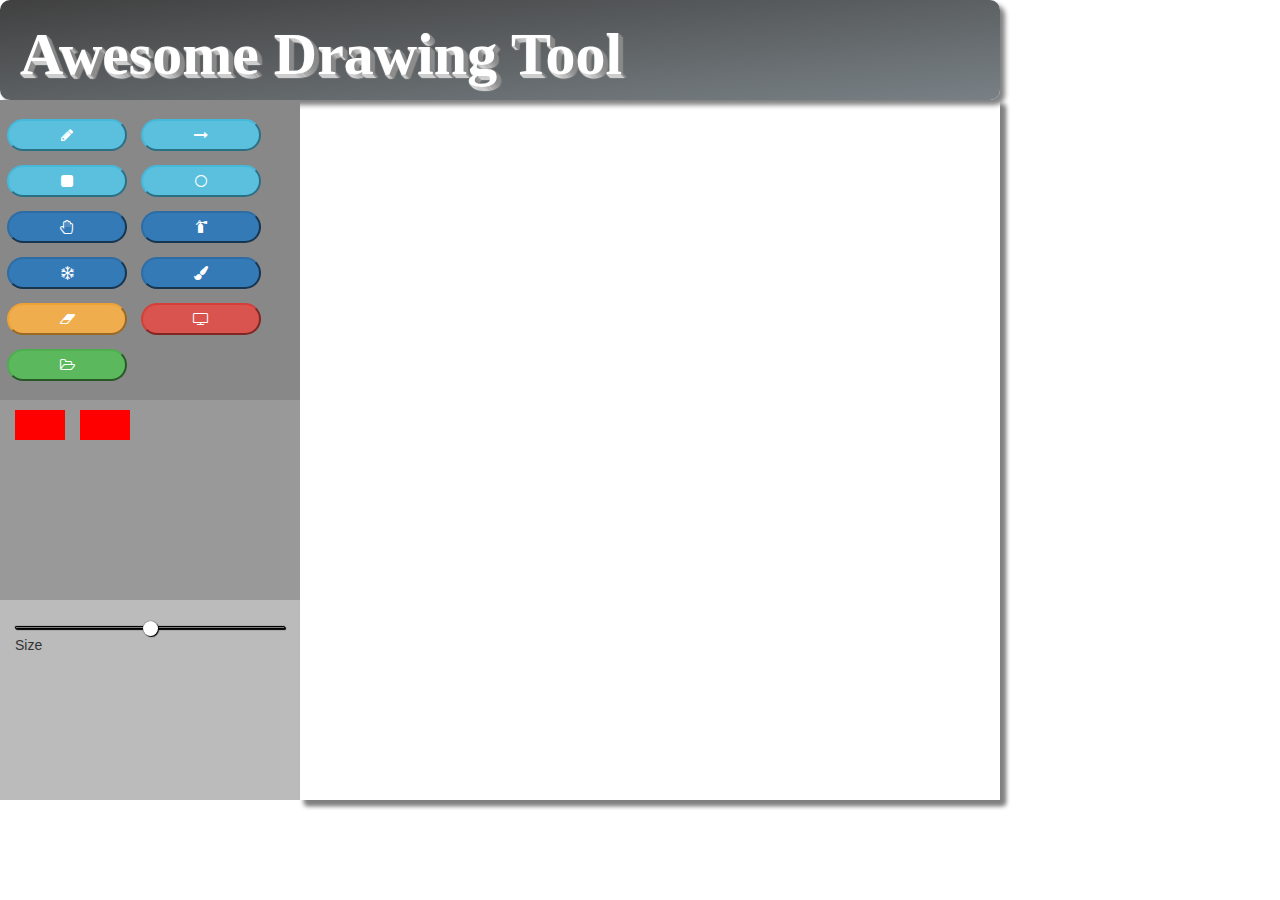
==== Project2ndD/index.html @ 2d267439 "final" ====
<!DOCTYPE html>
<html lang="en">

<head>
    <meta charset="UTF-8">
    <meta name="viewport" content="width=device-width, initial-scale=1.0">
    <meta http-equiv="X-UA-Compatible" content="ie=edge">
    <link rel="stylesheet" type="text/css" href="canvas_main.css">
    <script src="http://ajax.aspnetcdn.com/ajax/jQuery/jquery-3.2.1.min.js"></script>
    <link rel="stylesheet" href="https://maxcdn.bootstrapcdn.com/bootstrap/3.3.7/css/bootstrap.min.css" integrity="sha384-BVYiiSIFeK1dGmJRAkycuHAHRg32OmUcww7on3RYdg4Va+PmSTsz/K68vbdEjh4u"
        crossorigin="anonymous">
    <script src="https://maxcdn.bootstrapcdn.com/bootstrap/3.3.7/js/bootstrap.min.js" integrity="sha384-Tc5IQib027qvyjSMfHjOMaLkfuWVxZxUPnCJA7l2mCWNIpG9mGCD8wGNIcPD7Txa"
        crossorigin="anonymous"></script>
    <link href="https://maxcdn.bootstrapcdn.com/font-awesome/4.7.0/css/font-awesome.min.css" rel="stylesheet" integrity="sha384-wvfXpqpZZVQGK6TAh5PVlGOfQNHSoD2xbE+QkPxCAFlNEevoEH3Sl0sibVcOQVnN"
        crossorigin="anonymous">
    <title>Paint Tool Online</title>
</head>


<body>
    <div id='app'>
        <div id="heading">
            <h1>Awesome Drawing Tool</h1>
        </div>
        <!-- Tool Box -->
        <div class='toolContainer'>
            <div>
            <button class='tool_item btn-info fa fa-pencil col-lg-6 col-sm-6' aria-hidden="true" id='pen'></button>
            <button class='tool_item btn-info fa fa-long-arrow-right col-lg-6 col-sm-6' aria-hidden="true" id='line'></button>
            </div>
            <div>
            <button class='tool_item btn-info fa fa-square col-lg-6 col-sm-6' aria-hidden="true" id='rect'></button>
            <button class='tool_item btn-info fa fa-circle-thin col-lg-6 col-sm-6' aria-hidden="true" id='circle'></button>
            </div>
            <div>
            <button class='tool_item btn-primary fa fa-hand-paper-o col-lg-6 col-sm-6' aria-hidden="true" id='smooth'></button>
            <button class='tool_item btn-primary fa fa-fire-extinguisher col-lg-6 col-sm-6' aria-hidden="true" id='spray'></button>
            </div>
            <div>
            <button class='tool_item btn-primary fa fa-snowflake-o col-lg-6 col-sm-6' aria-hidden="true" id='neon'></button>
            <button class='tool_item btn-primary fa fa-paint-brush col-lg-6 col-sm-6' aria-hidden="true" id='brush'></button>
            </div>
            <div>
            <button class='tool_item btn-warning fa fa-eraser col-lg-6 col-sm-6' aria-hidden="true" id='eraser'></button>
            <button class='tool_item btn-danger fa fa-television col-lg-6 col-sm-6' aria-hidden="true" id='clear'></button>
            </div>
            <button class='tool_item btn-success fa fa-folder-open-o col-lg-6 col-sm-6' aria-hidden="true" id='save'></button>
        </div>

        <!-- Color Picker -->
        <div class='color'>

            <div class="color-prim">
                <label for="color-input1" id="color-label1" style="background-color: red"></label>
                <input type="checkbox" id="color-input1"></input>
                <div id="color-picker1">
                    <canvas id="color-block1" height="150" width="150"></canvas>
                    <canvas id="color-strip1" height="150" width="30"></canvas>
                </div>
            </div>

            <div class="color-sec">
                <label for="color-input2" id="color-label2" style="background-color: red"></label>
                <input type="checkbox" id="color-input2"></input>
                <div id="color-picker2">
                    <canvas id="color-block2" height="150" width="150"></canvas>
                    <canvas id="color-strip2" height="150" width="30"></canvas>
                </div>
            </div>
        </div>


          <!-- Setting -->
          <div class="setting">
                <div class='rangeContainer'>
                    <input type="range" id="size">Size
                </div>
            </div>


        <div class="canvasContainer">
            <canvas id='canvasDraft' width='700px' height='700px'></canvas>
            <canvas id='canvasReal' width='700px' height='700px'></canvas>
        </div>

    </div>


    <script type="text/javascript" src='canvas_common.js'></script>
    <script type="text/javascript" src='canvas_colorPicker.js'></script>
    <script type="text/javascript" src='canvas_colorPicker2.js'></script>
    <script type="text/javascript" src='canvas_pen.js'></script>
    <script type="text/javascript" src='canvas_brush.js'></script>
    <script type="text/javascript" src='canvas_smooth.js'></script>
    <script type="text/javascript" src='canvas_spray.js'></script>
    <script type="text/javascript" src='canvas_neon.js'></script>
    <script type="text/javascript" src='drawing_rectangle.js'></script>
    <script type="text/javascript" src='drawing_circle.js'></script>
    <script type="text/javascript" src='drawing_line.js'></script>
    <script type="text/javascript" src='canvas_eraser.js'></script>
    <script type="text/javascript" src='clear_all.js'></script>
    <script type='text/javascript' src="save.js"></script>


</body>


</html>
---- Project2ndD/canvas_main.css ----
#app{
    display: grid;
    width: 900px;
    height: 800px;
    grid-template-columns: 300px 700px;
    grid-template-rows: 100px 300px 200px 200px;
  }
  #heading{
    background-image: linear-gradient(to bottom right, #404040,	#798186);
    grid-column: 1 /3;
    grid-row:1/2;
    border: transparent;
    border-radius: 10px;
    box-shadow: 5px 5px 5px grey;
  }
  #heading h1{
    padding: 0px 5px 8px 20px;
    font: bold 60px San-Serif;
    color: #fff;
    /* smask-image:linear-gradient(#444,#888); */
    text-shadow: 
    1px 0px 1px #888, 0px 1px 1px #ddd, 
    2px 1px 1px #888, 1px 2px 1px #ddd,
    3px 2px 1px #888, 2px 3px 1px #ddd,
    4px 3px 1px #888, 3px 4px 1px #ddd,
    5px 4px 1px #888
  
  }
  .toolContainer{
    background: #888888;
    z-index: 20;
    display: flex;
    flex-direction: column;
    justify-content: center;
}
.tool_item {
    max-width: 120px;
    padding: 7px;
    margin: 7px;
    border-radius: 200px;
}
  .color{
    grid-column: 1/2;
    grid-row:3/4;
    background: #999999;
    z-index: 8;
  }
  .setting{
    grid-column: 1/2;
    grid-row: 4/5;
    padding-top: 20px;
    background: #bbbbbb;
  }
  .convasContainer{
    grid-column: 2/3;
    grid-row: 2/5;
  }
  
  /* canvas setting */
  #canvasReal{
    position: absolute;  
    left: 300px;
    box-shadow: 5px 5px 5px grey;
    z-index: 9;
  }
  #canvasDraft{
    position: absolute;  
    left: 300px; 
    box-shadow: 5px 5px 5px grey;
    background: transparent;
    z-index: 11;
  }
  
  
  
  
  @import url(https://fonts.googleapis.com/css?family=Open+Sans);
  body {
    margin: 0;
    padding: 0;
    background-color: #e6e6e6;
  }
  h2 {
    background-color: #dbdbdb;
    margin: 0;
    margin-bottom: 15px;
    padding: 10px;
    font-family: 'Open Sans';
  }
  /* Color Pick Container */
  .color{
    display: flex;
    flex-flow: rows nowrap;
  }
  
  /* Color Picker 1 */
  #color-input1 {
    display: none;
  }
  #color-label1 {
    margin-left: 15px;
    margin-top: 10px;
    height: 30px;
    width: 50px;
  } 
  #color-input1:checked ~ #color-picker1 {
    display: block;
  }
  #color-picker1 {
    left: 70px; 
    background-color: white;
    height: 160px;
    width: 200px;
    border: solid 1px #888;
    display: none;
    padding: 5px;
  }
  
  /* Color Picker 2 */
  
  #color-input2 {
    display: none;
  }
  #color-label2 {
    margin-left: 15px;
    margin-top: 10px;
    height: 30px;
    width: 50px;
  } 
  #color-input2:checked ~ #color-picker2 {
    display: block;
  }
  #color-picker2 {
    left: 70px; 
    background-color: white;
    height: 160px;
    width: 200px;
    border: solid 1px #888;
    display: none;
    padding: 5px;
  }
  canvas:hover {
    cursor: crosshair;
  }
  
  
  
  
  
  
  
  /* Range Slider */
  .rangeContainer{
    width:90%;
    margin: auto;
  }
  
  input[type=range] {
    -webkit-appearance: none;
    width: 100%;
    margin: 5.8px 0px;
  }
  input[type=range]:focus {
    outline: none;
  }
  input[type=range]::-webkit-slider-runnable-track {
    width: 100%;
    height: 3.4px;
    cursor: pointer;
    box-shadow: 1px 1px 1px #000000, 0px 0px 1px #0d0d0d;
    background: #7c7a7b;
    border-radius: 1.3px;
    border: 0.2px solid #010101;
  }
  input[type=range]::-webkit-slider-thumb {
    box-shadow: 1px 1px 1px #000000, 0px 0px 1px #0d0d0d;
    border: 0px solid #000000;
    height: 15px;
    width: 15px;
    border-radius: 15px;
    background: #ffffff;
    cursor: pointer;
    -webkit-appearance: none;
    margin-top: -6px;
  }
  input[type=range]:focus::-webkit-slider-runnable-track {
    background: #898788;
  }
  input[type=range]::-moz-range-track {
    width: 100%;
    height: 3.4px;
    cursor: pointer;
    box-shadow: 1px 1px 1px #000000, 0px 0px 1px #0d0d0d;
    background: #7c7a7b;
    border-radius: 1.3px;
    border: 0.2px solid #010101;
  }
  input[type=range]::-moz-range-thumb {
    box-shadow: 1px 1px 1px #000000, 0px 0px 1px #0d0d0d;
    border: 0px solid #000000;
    height: 15px;
    width: 15px;
    border-radius: 15px;
    background: #ffffff;
    cursor: pointer;
  }
  input[type=range]::-ms-track {
    width: 100%;
    height: 3.4px;
    cursor: pointer;
    background: transparent;
    border-color: transparent;
    color: transparent;
  }
  input[type=range]::-ms-fill-lower {
    background: #6f6d6e;
    border: 0.2px solid #010101;
    border-radius: 2.6px;
    box-shadow: 1px 1px 1px #000000, 0px 0px 1px #0d0d0d;
  }
  input[type=range]::-ms-fill-upper {
    background: #7c7a7b;
    border: 0.2px solid #010101;
    border-radius: 2.6px;
    box-shadow: 1px 1px 1px #000000, 0px 0px 1px #0d0d0d;
  }
  input[type=range]::-ms-thumb {
    box-shadow: 1px 1px 1px #000000, 0px 0px 1px #0d0d0d;
    border: 0px solid #000000;
    height: 15px;
    width: 15px;
    border-radius: 15px;
    background: #ffffff;
    cursor: pointer;
    height: 3.4px;
  }
  input[type=range]:focus::-ms-fill-lower {
    background: #7c7a7b;
  }
  input[type=range]:focus::-ms-fill-upper {
    background: #898788;
  }
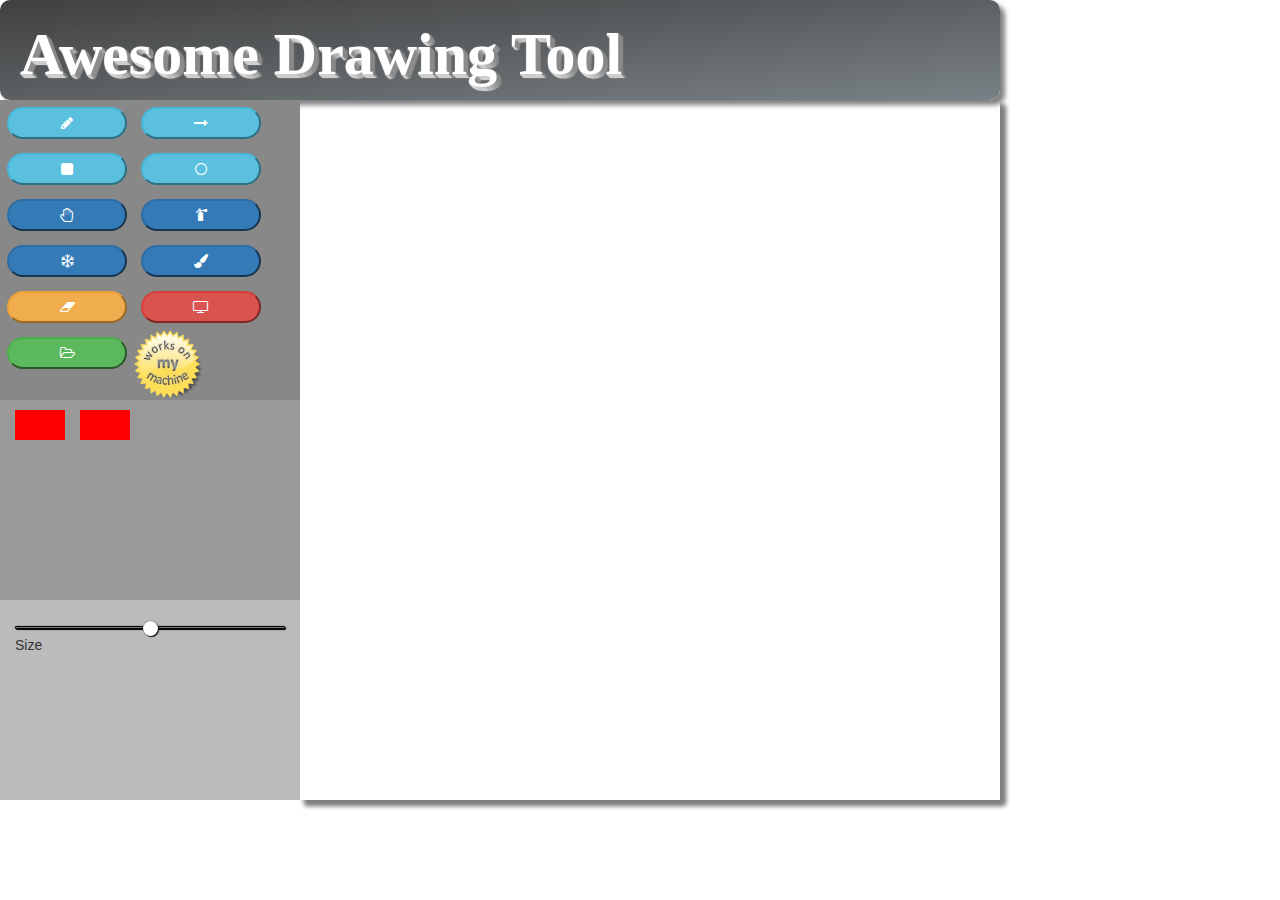
==== commit 29c8fac4: "final" ====
--- a/Project2ndD/index.html
+++ b/Project2ndD/index.html
@@ -44,7 +44,10 @@
             <button class='tool_item btn-warning fa fa-eraser col-lg-6 col-sm-6' aria-hidden="true" id='eraser'></button>
             <button class='tool_item btn-danger fa fa-television col-lg-6 col-sm-6' aria-hidden="true" id='clear'></button>
             </div>
+            <div>
             <button class='tool_item btn-success fa fa-folder-open-o col-lg-6 col-sm-6' aria-hidden="true" id='save'></button>
+            <span><img src='works.png' width='70px' height="70px"></span>
+            </div>
         </div>
 
         <!-- Color Picker -->
